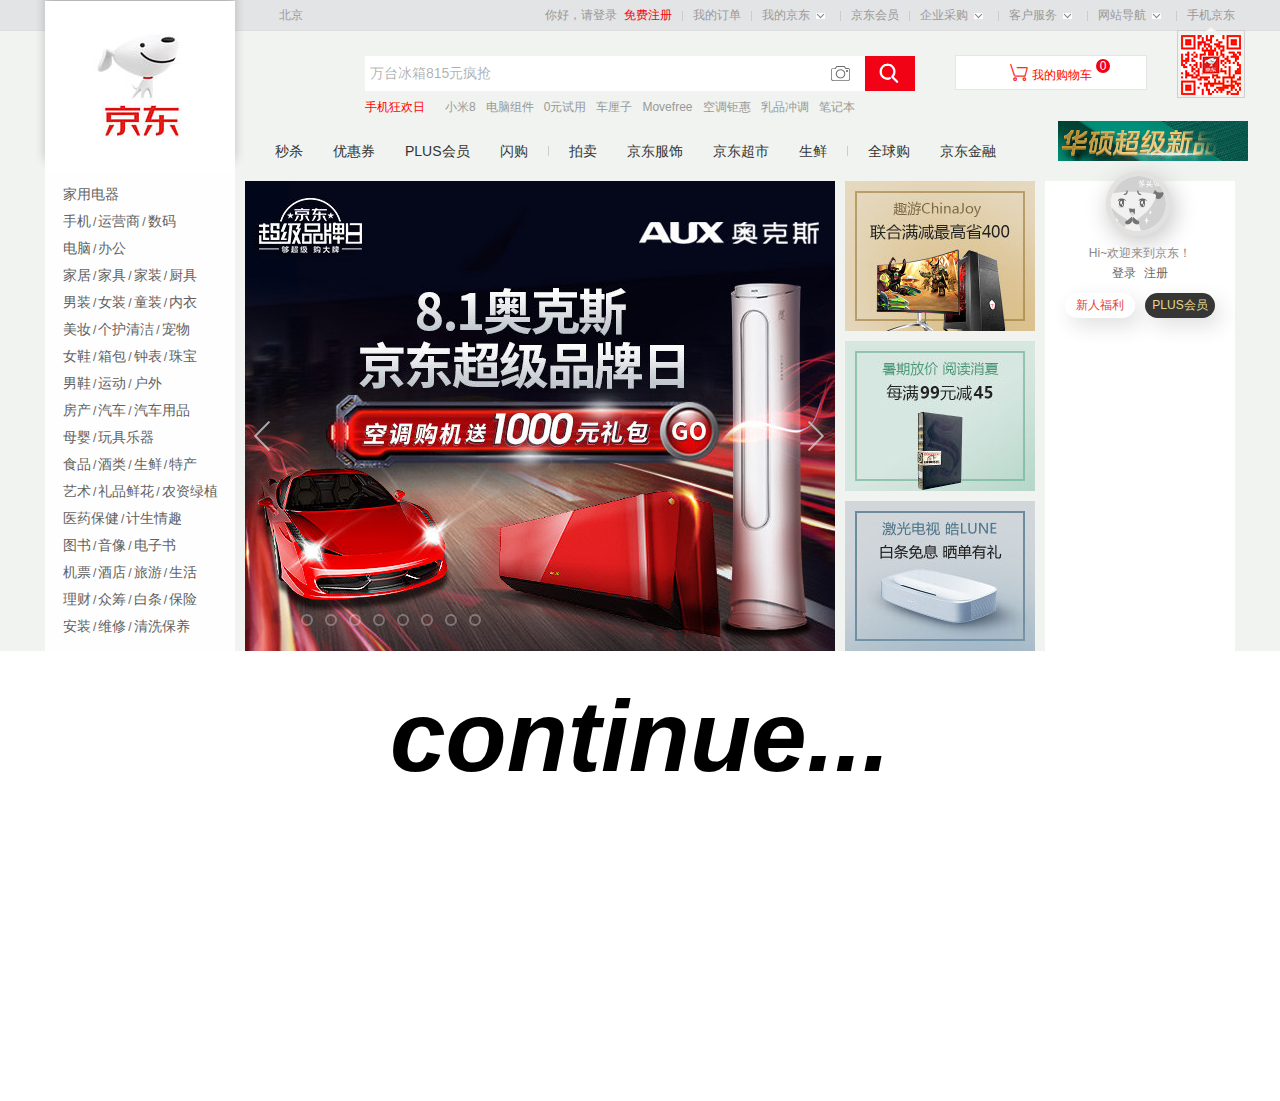
==== jingdong/index.html @ 3702261d "用自己的方式实现了京东首页的静态页面，有待优化重构，接下来补充JS达到动态效果。" ====
<!DOCTYPE html>
<html lang="en">
<head>
    <meta charset="UTF-8">
    <title>京东商城</title>
    <link rel="stylesheet" href="css/index.css">
</head>
<body>

<div id="shortcut">
    <div class="w">
        <ul class="fl">
            <li>
                <div class="address">
                    <a href="">北京</a>
                </div>
            </li>
        </ul>
        <ul class="fr">
            <li><a href="login.html">你好，请登录</a>&nbsp;&nbsp;<a href="" style="color: #f10215;">免费注册</a></li>
            <li class="spacer"></li>
            <li><a href="">我的订单</a></li>
            <li class="spacer"></li>
            <li><a href="">我的京东</a><i></i></li>
            <li class="spacer"></li>
            <li><a href="">京东会员</a></li>
            <li class="spacer"></li>
            <li><a href="">企业采购</a><i></i></li>
            <li class="spacer"></li>
            <li>客户服务<i></i></li>
            <li class="spacer"></li>
            <li>网站导航<i></i></li>
            <li class="spacer"></li>
            <li>手机京东</li>
            <div class="phone">
                <div class="mobile"></div>
            </div>
        </ul>
    </div>
</div>

<div id="header">
    <div class="w">
        <div id="logo"><a href="https://www.jd.com" class="logo"></a></div>
        <div class="search">
            <div class="form">
                <input type="text" placeholder="万台冰箱815元疯抢" id="form-text">
                <button id="form-img"></button>
                <button id="form-btn"><i class="iconfont">&#xe6ac;</i></button>
            </div>
            <div class="mini-car">
                <i class="iconfont" style="color: red">&#xe698;</i>
                <a href="">我的购物车</a>
                <i class="car-num">0</i>
            </div>
        </div>
        <div class="hot-words">
            <a href="">手机狂欢日</a>&nbsp;&nbsp;&nbsp;&nbsp;&nbsp;
            <a href="">小米8</a>&nbsp;&nbsp;
            <a href="">电脑组件</a>&nbsp;&nbsp;
            <a href="">0元试用</a>&nbsp;&nbsp;
            <a href="">车厘子</a>&nbsp;&nbsp;
            <a href="">Movefree</a>&nbsp;&nbsp;
            <a href="">空调钜惠</a>&nbsp;&nbsp;
            <a href="">乳品冲调</a>&nbsp;&nbsp;
            <a href="">笔记本</a>&nbsp;&nbsp;
        </div>
        <div class="navitems">
            <ul class="navitems-group">
                <li><a target="_blank" href="//miaosha.jd.com/">秒杀</a></li>
                <li><a target="_blank" href="//a.jd.com/">优惠券</a></li>
                <li><a target="_blank" href="//plus.jd.com/index?flow_system=appicon&amp;flow_entrance=appicon11&amp;flow_channel=pc">PLUS会员</a></li>
                <li><a target="_blank" href="//red.jd.com/">闪购</a></li>
            </ul>
            <div class="spacer"></div>
            <ul class="navitems-group">
                <li><a target="_blank" href="//paimai.jd.com/">拍卖</a></li>
                <li><a target="_blank" href="//channel.jd.com/fashion.html">京东服饰</a></li>
                <li><a target="_blank" href="//chaoshi.jd.com/">京东超市</a></li>
                <li><a target="_blank" href="//fresh.jd.com/">生鲜</a></li>
            </ul>
            <div class="spacer"></div>
            <ul class="navitems-group">
                <li><a target="_blank" href="//www.jd.hk/">全球购</a></li>
                <li><a target="_blank" href="//jr.jd.com/">京东金融</a></li>
            </ul>
        </div>
        <div id="nav-ad">
            <a href=""></a>
        </div>
    </div>
</div>

<div id="fs">
    <div class="w fs-inner">
        <div class="menu">
            <ul class="cate_menu">
                <li>
                    <a>家用电器</a>
                </li>
                <li>
                    <a>手机</a>
                    <span class="cate_menu_line">/</span><a>运营商</a>
                    <span class="cate_menu_line">/</span><a>数码</a>
                </li>
                <li>
                    <a>电脑</a>
                    <span class="cate_menu_line">/</span><a href="">办公</a>
                </li>
                <li>
                    <a>家居</a>
                    <span class="cate_menu_line">/</span><a>家具</a>
                    <span class="cate_menu_line">/</span><a>家装</a>
                    <span class="cate_menu_line">/</span><a>厨具</a>
                </li>
                <li>
                    <a>男装</a>
                    <span class="cate_menu_line">/</span><a href="">女装</a>
                    <span class="cate_menu_line">/</span><a href="">童装</a>
                    <span class="cate_menu_line">/</span><a href="">内衣</a>
                </li>
                <li>
                    <a href="">美妆</a>
                    <span class="cate_menu_line">/</span><a>个护清洁</a>
                    <span class="cate_menu_line">/</span><a>宠物</a>
                </li>
                <li>
                    <a href="">女鞋</a>
                    <span class="cate_menu_line">/</span><a href="">箱包</a>
                    <span class="cate_menu_line">/</span><a href="">钟表</a>
                    <span class="cate_menu_line">/</span><a href="">珠宝</a>
                </li>
                <li>
                    <a>男鞋</a>
                    <span class="cate_menu_line">/</span> <a >运动</a>
                    <span class="cate_menu_line">/</span> <a >户外</a>
                </li>
                <li>
                    <a >房产</a>
                    <span class="cate_menu_line">/</span><a >汽车</a>
                    <span class="cate_menu_line">/</span><a >汽车用品</a>
                </li>
                <li>
                    <a>母婴</a>
                    <span class="cate_menu_line">/</span><a >玩具乐器</a>
                </li>
                <li>
                    <a>食品</a>
                    <span class="cate_menu_line">/</span><a >酒类</a>
                    <span class="cate_menu_line">/</span><a >生鲜</a>
                    <span class="cate_menu_line">/</span><a >特产</a>
                </li>
                <li>
                    <a>艺术</a>
                    <span class="cate_menu_line">/</span><a>礼品鲜花</a>
                    <span class="cate_menu_line">/</span><a>农资绿植</a>
                </li>
                <li>
                    <a>医药保健</a>
                    <span class="cate_menu_line">/</span><a>计生情趣</a>
                </li>
                <li>
                    <a>图书</a>
                    <span class="cate_menu_line">/</span><a>音像</a>
                    <span class="cate_menu_line">/</span><a>电子书</a>
                </li>
                <li>
                    <a>机票</a>
                    <span class="cate_menu_line">/</span><a>酒店</a>
                    <span class="cate_menu_line">/</span><a>旅游</a>
                    <span class="cate_menu_line">/</span><a>生活</a>
                </li>
                <li>
                    <a href="">理财</a>
                    <span class="cate_menu_line">/</span><a>众筹</a>
                    <span class="cate_menu_line">/</span><a>白条</a>
                    <span class="cate_menu_line">/</span><a>保险</a>
                </li>
                <li>
                    <a href="">安装</a>
                    <span class="cate_menu_line">/</span><a href="">维修</a>
                    <span class="cate_menu_line">/</span><a href="">清洗保养</a>
                </li>
            </ul>
        </div>

        <div class="slider">
              <a href="">
               <img src="img/slider-bg1.jpg" alt="">
               </a>
            <div class="si-top">
                <a href="" class="sit-left"></a>
                <a href="" class="sit-right"></a>
            </div>
            <div class="si-bottom">
                <ul>
                    <li><a href=""></a></li>
                    <li><a href=""></a></li>
                    <li><a href=""></a></li>
                    <li><a href=""></a></li>
                    <li><a href=""></a></li>
                    <li><a href=""></a></li>
                    <li><a href=""></a></li>
                    <li><a href=""></a></li>
                </ul>
            </div>
        </div>

        <div class="rec">
                <a href=""><img src="img/img1.jpg" alt=""></a>
                <a href=""><img src="img/img2.jpg" alt=""></a>
                <a href=""><img src="img/img3.jpg" alt=""></a>
        </div>

        <div class="fs-right">
            <div class="user">
                <div class="user_img">
                    <a href=""><img src="img/no_login.jpg" alt=""></a>
                </div>
                <div class="user_tip">
                    <p>Hi~欢迎来到京东！</p>
                    <p>
                        <a href="">登录</a>
                        <a href="">注册</a>
                    </p>
                </div>
                <div class="user_profit">
                    <a href="">新人福利</a>
                    <a href="">PLUS会员</a>
                </div>
            </div>
            <div>
                <div></div>
                <div></div>
            </div>
            <div></div>
        </div>
    </div>
</div>

<div class="container">
    <div class="w">
        <p>continue...</p>
    </div>
</div>

</body>
</html>
---- jingdong/css/index.css ----
/*global start*/
*{
    margin: 0;
    padding: 0;
}
body{
    -webkit-font-smoothing: antialiased;
    background-color: #f0f3ef;
    font: 12px/1.5 Microsoft YaHei,tahoma,arial,Hiragino Sans GB,\\5b8b\4f53,sans-serif;
}
.w{
    margin:0 auto;
    width: 1190px;
}
.clearfix:after{
    content: "";
    clear: both;
    display: block;
}
@font-face {
    font-family: 'iconfont';
    src: url('../font/iconfont.eot');
    src: url('../font/iconfont.eot?#iefix') format('embedded-opentype'),
    url('../font/iconfont.woff') format('woff'),
    url('../font/iconfont.ttf') format('truetype'),
    url('../font/iconfont.svg#iconfont') format('svg');
}
.iconfont{
    font-family:"iconfont" !important;
    font-size:18px;font-style:normal;
    -webkit-font-smoothing: antialiased;
    -webkit-text-stroke-width: 0.2px;
    -moz-osx-font-smoothing: grayscale;
}
/*global end*/

/*shortcut start*/
#shortcut {
    border-bottom: 1px solid #ddd;
    background-color: #e3e4e5;
}
#shortcut .fl{
    float: left;
}
#shortcut .fl a{
    display: block;
    float: right;
}
#shortcut .fr{
    float: right;
}
#shortcut li{
    list-style: none;
    float: left;
}
#shortcut li.spacer {
    overflow: hidden;
    margin: 11px 10px 0;
    width: 1px;
    height: 10px;
    background-color: #ccc;
}
#shortcut .w {
    position: relative;
    height: 30px;
    line-height: 30px;
    color: #999;
}
#shortcut .fr i{
    float: right;
    display: block;
    margin:10px 5px 0 5px;
    width: 10px ;
    height: 10px;
    background: url("../img/input-icon.png") -103px -98px #e3e4e5;
}
#shortcut a {
    display: inline-block;
    text-decoration: none;
    color: #999;
}
#shortcut a:hover{
    color: red;
}
#shortcut .address{
    width: 258px;
}
#shortcut .phone{
    position: absolute;
    right: -10px;
    top: 30px;
    width: 66px;
    height: 66px;
    border: 1px solid #cfcfcf;
}
#shortcut .phone:before{
    content: "";
    position: absolute;
    display: block;
    top: -9px;
    left: 50%;
    margin-left: -5px;
    width: 0;
    height: 0;
    line-height: 0;
    font-size: 0;
    border-width: 5px;
    border-style: solid;
    border-color: #e4e4e4 #e4e4e4 #f6f6f6;
}
#shortcut .phone .mobile{
    margin: 4px auto;
    width: 60px;
    height: 60px;
    background: #f6f6f6 url(../img/mobile_qrcode.png) 50% no-repeat;
}
/*shortcut end*/

/*header start*/
#header .w{
    position: relative;
    height: 140px;
}
#header #logo{
    position: absolute;
    top: -30px;
    width: 190px;
    height: 170px;
    box-shadow: 0 -12px 10px rgba(0,0,0,.2);
    background-color: #fff;
    border-bottom: 1px solid #ededed;
}
#header #logo .logo{
    background-repeat: no-repeat;
    background-position: 0 0;
    overflow: hidden;
    display: block;
    width: 190px;
    height: 170px;
    background-image: url(../img/sprite.head.png);
    font-size: 0;
}

#header .search{
    height: 60px;
}
#header input{
    outline: none;
}
#header button{
    outline: none;
}
#header .form input::-webkit-input-placeholder{
    color: rgba(41, 44, 39, 0.38);
}
#header .form{
    position: absolute;
    left: 320px;
    top: 25px;
    width: 550px;
    height: 35px;
}
#header .form #form-text{
    display: block;
    left: 0;
    padding: 4px 44px 4px 4px;
    width: 450px;
    height: 25px;
    border: 1px solid transparent;
    line-height: 25px;
    font-size: 14px;
}
#header .form #form-img{
    display: block;
    position: absolute;
    border: 0;
    top:10px;
    right: 60px;
    width: 24px;
    height: 20px;
    background: url(../img/sprite-photo-search.png) no-repeat;
    cursor: pointer;
}
#header .form #form-btn{
    display: block;
    position: absolute;
    top: 0;
    border-radius: 0;
    right: 0;
    width: 50px;
    height: 35px;
    line-height: 35px;
    border: none;
    background-color: #f10215;
    font-size: 20px;
    font-weight: 700;
    color: #fff;
    cursor: pointer;
}
#header .form i{
    display: block;
    position: absolute;
    left: 15px;
    top: 0;
}
#header .mini-car{
    width: 190px;
    height: 33px;
    position: absolute;
    right: 88px;
    top: 24px;
    background-color: #fff;
    text-align: center;
    line-height: 33px;
    border: 1px solid rgba(0,0,0,0.1);
}
#header .mini-car a{
    color: red;
    text-decoration: none;
}
#header .mini-car .car-num{
    display: block;
    height: 12px;
    width: 12px;
    background-color: #f10215;
    -moz-border-radius: 7px;
    border-radius: 7px;
    min-width: 12px;
    text-align: center;
    padding: 1px;
    font-size: 12px;
    line-height: 12px;
    color: #fff;
    position: absolute;
    top: 3px;
    right: 36px;
    font-style: normal;
}

#header .hot-words{
    position: relative;
    width: 550px;
    height: 20px;
    margin: 7px auto;
}
#header .hot-words a{
    text-decoration: none;
    color: #999;
}
#header .hot-words a:first-child{
    color: red;
}

#header .navitems{
    overflow: hidden;
    position: absolute;
    left: 200px;
    bottom: 0;
    width: 790px;
    height: 40px;
    padding-top: 17px;
}
#header .navitems a{
    text-decoration: none;
    color: #333;
    position: relative;
    display: block;
    height: 40px;
    line-height: 40px;
    font-size: 14px;
}
#header .navitems a:hover{
    color: red;
}
#header  .navitems-group{
    float: left;
}
#header  .navitems-group li{
    list-style: none;
    float: left;
    margin-left: 30px;
}
#header .navitems .spacer{
    float: left;
    overflow: hidden;
    margin-top: 15px;
    margin-left: 20px;
    margin-right: -10px;
    width: 1px;
    height: 10px;
    background-color: #ccc;
}


#header #nav-ad{
    position: absolute;
    right: -13px;
    bottom: 10px;
    width: 190px;
    height: 40px;

}
#header #nav-ad a{
    display: block;
    width: 190px;
    height: 40px;
    background: url("../img/nav-ad.gif") center no-repeat;
    text-decoration: none;
}

#fs .fs-inner{
    position: relative;
    height: 480px;
    background-color: #f0f3ef;
}
#fs .menu{
    float: left;
    overflow: hidden;
    padding: 10px 0;
    height: 460px;
    width: 190px;
    background-color: #fefefe;
    color: #636363;
}
#fs .menu li{
    overflow: hidden;
    padding-left: 18px;
    height: 27px;
    line-height: 27px;
    font-size: 0;
    list-style: none;
}
#fs .menu a{
    display: inline-block;
    text-decoration: none;
    font-size: 14px;
    color: #626262;
}
#fs .menu a:hover{
    color: red;
}
#fs .cate_menu_line {
    padding: 0 2px;
    font-size: 12px;
}

#fs .slider{
    float: left;
    height: 480px;
    width: 590px;
    top:0;
    left: 0;
    margin: 10px 10px 0 10px;
}
#fs  .si-top{
    position: absolute;
    top: 265px;
    left: 200px;
    height: 70px;
    margin-top:-35px;
    width: 590px;
}
#fs .si-top a{
    display: block;
    width: 41px;
    height: 69px;
    background-image: url("../img/icon-slides.png");
    position: absolute;
    background-position: -85px 0;
}
#fs .si-top a:last-child{
    right: 0;
    background-position: -125px 0;
}
#fs .si-top .sit-left:hover{
    background-position: 0 0;
}
#fs .si-top .sit-right:hover{
    background-position: -42px 0;
}
#fs .si-bottom{
    position:absolute;
    bottom: 25px;
    left: 250px;
}
#fs .si-bottom li{
    float: left;
    list-style: none;
    bottom: 10px;
    left: 10px;
}
#fs .si-bottom a{
    display: block;
    width: 8px;
    height: 8px;
    margin: 0 6px;
    border-radius: 50%;
    border: 2px solid #fff;
    border-color: rgba(255,255,255,0.3);
    background: rgba(0,0,0,0);
}
#fs .si-bottom a:hover{
    background-color: white;
    border-color: rgba(0,0,0,0.4);
}

#fs .rec{
    float: left;
    width: 190px;
    height: 470px;
}
#fs .rec a{
    text-decoration: none;
    display: block;
    width: 190px;
    height:150px;
    margin: 10px 0;
}

#fs .fs-right{
    float: left;
    width: 190px;
    height: 470px;
    margin-left: 10px;
    margin-top: 10px;
    background: #ffffff;
}
#fs .fs-right .user{
    position: relative;
    padding-top: 62px;
    height: 78px;
    text-align: center;
}
#fs .user .user_img{
    position: absolute;
    left: 50%;
    top: -10px;
    margin-left: -34px;
    width: 65px;
    height: 65px;
}
#fs .user_img a{
    display: block;
    text-decoration: none;
    width: 55px;
    height: 55px;
    border: 5px solid #e3e1df;
    -moz-border-radius: 50%;
    border-radius: 50%;
    overflow: hidden;
    -webkit-box-shadow: 3px 6px 25px #c3c3c3;
    -moz-box-shadow: 3px 6px 25px #c3c3c3;
    box-shadow: 3px 6px 25px #c3c3c3;
    background-color: white;
}
#fs .user_img img {
    display: block;
    width: 55px;
    height: 55px;
}
#fs .user_tip{
    padding: 0 10px;
}
#fs .user_tip p{
    display: block;
    overflow: hidden;
    line-height: 20px;
    width: 100%;
    white-space: nowrap;
    -o-text-overflow: ellipsis;
    text-overflow: ellipsis;
    color: #888;
}
#fs .user_tip a{
    text-decoration: none;
    display: inline-block;
    padding: 0 2px;
    color: #666;
}
#fs .user_tip a:hover{
    color: red;
}

#fs .user_profit{
    margin-top: 10px;
    height: 25px;
    font-size: 0;
}
#fs .user_profit a{
    text-decoration: none;
}
#fs .user_profit a:first-child{
    display: inline-block;
    margin: 0 5px;
    width: 70px;
    height: 25px;
    line-height: 25px;
    font-size: 12px;
    text-align: center;
    color: #e43f3b;
    -moz-border-radius: 13px;
    border-radius: 13px;
    -webkit-box-shadow: 6px 8px 20px rgba(45,45,45,.15);
    -moz-box-shadow: 6px 8px 20px rgba(45,45,45,.15);
    box-shadow: 6px 8px 20px rgba(45,45,45,.15);
    -webkit-transition: background .3s ease,color .3s ease;
    -o-transition: background .3s ease,color .3s ease;
    -moz-transition: background .3s ease,color .3s ease;
    transition: background .3s ease,color .3s ease;
}
#fs .user_profit a:last-child{
    background: #363634;
    color: #e5d790;
    display: inline-block;
    margin: 0 5px;
    width: 70px;
    height: 25px;
    line-height: 25px;
    font-size: 12px;
    text-align: center;
    -moz-border-radius: 13px;
    border-radius: 13px;
    -webkit-box-shadow: 6px 8px 20px rgba(45,45,45,.15);
    -moz-box-shadow: 6px 8px 20px rgba(45,45,45,.15);
    box-shadow: 6px 8px 20px rgba(45,45,45,.15);
    -webkit-transition: background .3s ease,color .3s ease;
    -o-transition: background .3s ease,color .3s ease;
    -moz-transition: background .3s ease,color .3s ease;
    transition: background .3s ease,color .3s ease;
}
/*header end*/

/*container start*/
.container{
    height: 450px;
    background: #ffffff;
}
.container p{
    display: block;
    font-size: 100px;
    font-weight: bold;
    font-style: italic;
    text-align: center;
}

/*container end*/
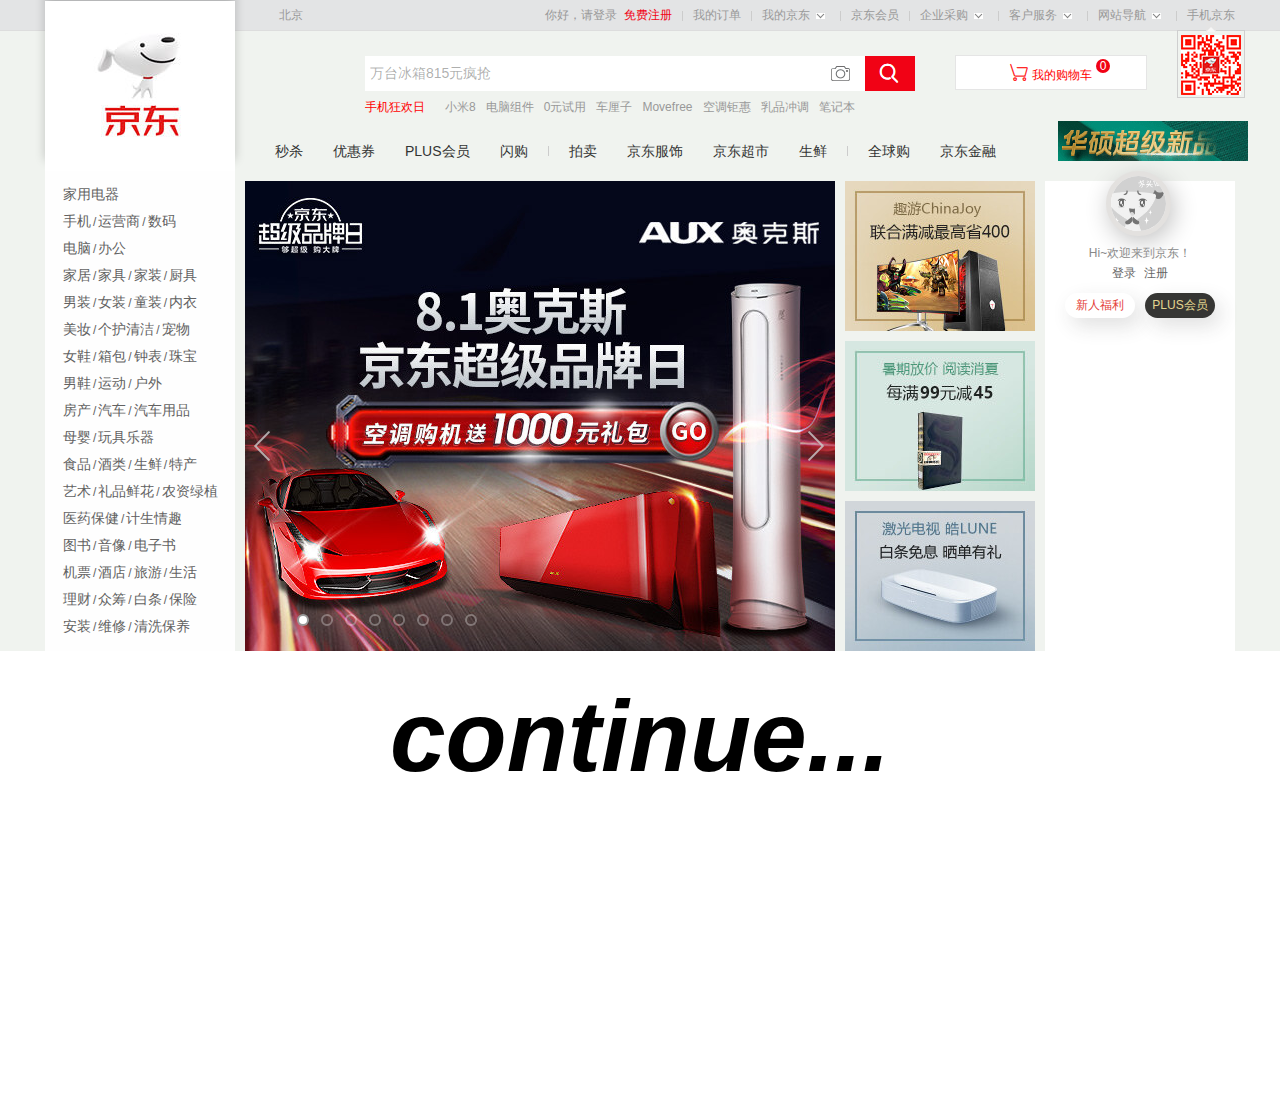
==== commit 3ef69807: "小小改动，实现无缝滚动轮播图。" ====
--- a/jingdong/index.html
+++ b/jingdong/index.html
@@ -95,13 +95,15 @@
     <div class="w fs-inner">
         <div class="menu">
             <ul class="cate_menu">
-                <li>
+                <li class="it1">
                     <a>家用电器</a>
-                </li>
-                <li>
+                    <div class="list-item1" style="font-size: 40px">家用电器</div>
+                </li>
+                <li class="it2">
                     <a>手机</a>
                     <span class="cate_menu_line">/</span><a>运营商</a>
                     <span class="cate_menu_line">/</span><a>数码</a>
+                    <div class="list-item2" style="font-size: 40px">手机/运营商/数码</div>
                 </li>
                 <li>
                     <a>电脑</a>
@@ -185,24 +187,34 @@
         </div>
 
         <div class="slider">
-              <a href="">
-               <img src="img/slider-bg1.jpg" alt="">
-               </a>
+            <div id="box">
+            <ul class="list">
+            <li><img src="img/01.jpg" alt=""></li>
+            <li><img src="img/02.jpg" alt=""></li>
+            <li><img src="img/03.jpg" alt=""></li>
+            <li><img src="img/04.jpg" alt=""></li>
+            <li><img src="img/05.jpg" alt=""></li>
+            <li><img src="img/06.jpg" alt=""></li>
+            <li><img src="img/07.jpg" alt=""></li>
+            <li><img src="img/08.jpg" alt=""></li>
+            <li><img src="img/01.jpg" alt=""></li>
+            </ul>
             <div class="si-top">
-                <a href="" class="sit-left"></a>
-                <a href="" class="sit-right"></a>
+                <li class="sit-left"></li>
+                <li class="sit-right"></li>
             </div>
             <div class="si-bottom">
-                <ul>
-                    <li><a href=""></a></li>
-                    <li><a href=""></a></li>
-                    <li><a href=""></a></li>
-                    <li><a href=""></a></li>
-                    <li><a href=""></a></li>
-                    <li><a href=""></a></li>
-                    <li><a href=""></a></li>
-                    <li><a href=""></a></li>
+                <ul class="count">
+                    <li class="active"></li>
+                    <li class=""></li>
+                    <li class=""></li>
+                    <li class=""></li>
+                    <li class=""></li>
+                    <li class=""></li>
+                    <li class=""></li>
+                    <li class=""></li>
                 </ul>
+            </div>
             </div>
         </div>
 
@@ -245,4 +257,8 @@
 </div>
 
 </body>
+<script type="text/javascript" src="./js/indexJs.js"></script>
+<script>
+
+</script>
 </html>--- a/jingdong/css/index.css
+++ b/jingdong/css/index.css
@@ -330,6 +330,43 @@
     font-size: 0;
     list-style: none;
 }
+#fs  .cate_menu li:hover{
+    background-color: rgba(0, 0, 0, 0.1);
+}
+#fs  .cate_menu .it1:hover .list-item1{
+    display: block;
+}
+#fs .cate_menu .list-item1{
+    background: #fff;
+    position: absolute;
+    left:190px;
+    top: 10px;
+    height: 480px;
+    width: 1000px;
+    border-top:1px solid #e0e0e0;
+    box-shadow: 0px 8px 16px rgba(0,0,0,0.18);
+    z-index: 10;
+    font-family: "Arial Black";
+    color: #4f4e56;
+    display: none;
+}
+#fs  .cate_menu .it2:hover .list-item2{
+    display: block;
+}
+#fs .cate_menu .list-item2{
+    background: #fff;
+    position: absolute;
+    left:190px;
+    top: 10px;
+    height: 480px;
+    width: 1000px;
+    border-top:1px solid #e0e0e0;
+    box-shadow: 0px 8px 16px rgba(0,0,0,0.18);
+    z-index: 10;
+    font-family: "Arial Black";
+    color: #4f4e56;
+    display: none;
+}
 #fs .menu a{
     display: inline-block;
     text-decoration: none;
@@ -351,24 +388,44 @@
     top:0;
     left: 0;
     margin: 10px 10px 0 10px;
+    overflow: hidden;
+}
+#fs .slider #box{
+    position: relative;
+    width: 590px;
+    height: 470px;
+}
+.slider ul{
+    list-style: none;
+}
+.slider .list {
+    position: absolute;
+    list-style: none;
+    width: 5310px;
+    height: 470px;
+}
+.slider .list li{
+    float: left;
+    width: 590px;
+    height: 470px;
 }
 #fs  .si-top{
     position: absolute;
     top: 265px;
-    left: 200px;
     height: 70px;
     margin-top:-35px;
     width: 590px;
 }
-#fs .si-top a{
+#fs .si-top li{
     display: block;
     width: 41px;
     height: 69px;
     background-image: url("../img/icon-slides.png");
     position: absolute;
     background-position: -85px 0;
-}
-#fs .si-top a:last-child{
+    cursor: pointer;
+}
+#fs .si-top li:last-child{
     right: 0;
     background-position: -125px 0;
 }
@@ -381,7 +438,7 @@
 #fs .si-bottom{
     position:absolute;
     bottom: 25px;
-    left: 250px;
+    left: 46px;
 }
 #fs .si-bottom li{
     float: left;
@@ -389,7 +446,7 @@
     bottom: 10px;
     left: 10px;
 }
-#fs .si-bottom a{
+#fs .si-bottom li{
     display: block;
     width: 8px;
     height: 8px;
@@ -399,7 +456,7 @@
     border-color: rgba(255,255,255,0.3);
     background: rgba(0,0,0,0);
 }
-#fs .si-bottom a:hover{
+#fs .si-bottom li.active{
     background-color: white;
     border-color: rgba(0,0,0,0.4);
 }
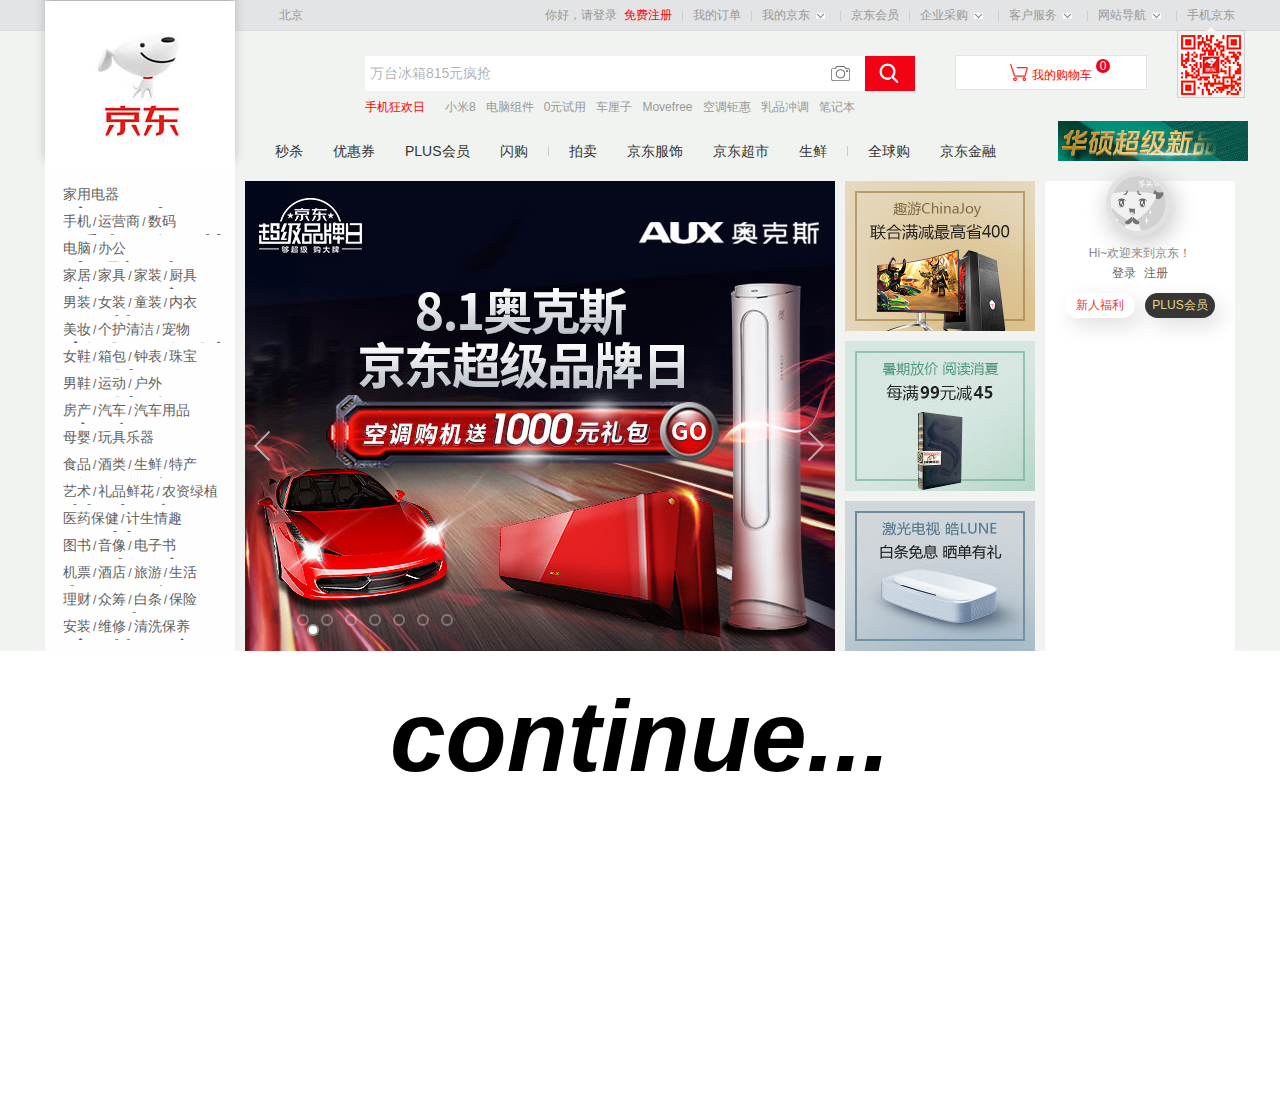
==== commit 19c272d8: "小小改动,修改左侧导航栏。" ====
--- a/jingdong/index.html
+++ b/jingdong/index.html
@@ -95,93 +95,108 @@
     <div class="w fs-inner">
         <div class="menu">
             <ul class="cate_menu">
-                <li class="it1">
+                <li class="item">
                     <a>家用电器</a>
-                    <div class="list-item1" style="font-size: 40px">家用电器</div>
-                </li>
-                <li class="it2">
+                    <div style="font-size: 40px">家用电器</div>
+                </li>
+                <li class="item">
                     <a>手机</a>
                     <span class="cate_menu_line">/</span><a>运营商</a>
                     <span class="cate_menu_line">/</span><a>数码</a>
-                    <div class="list-item2" style="font-size: 40px">手机/运营商/数码</div>
-                </li>
-                <li>
+                    <div  style="font-size: 40px">手机/运营商/数码</div>
+                </li>
+                <li class="item">
                     <a>电脑</a>
                     <span class="cate_menu_line">/</span><a href="">办公</a>
-                </li>
-                <li>
+                    <div  style="font-size: 40px">电脑/办公/</div>
+                </li>
+                <li class="item">
                     <a>家居</a>
                     <span class="cate_menu_line">/</span><a>家具</a>
                     <span class="cate_menu_line">/</span><a>家装</a>
                     <span class="cate_menu_line">/</span><a>厨具</a>
-                </li>
-                <li>
+                    <div  style="font-size: 40px">家居/家具/家装/厨具</div>
+                </li>
+                <li class="item">
                     <a>男装</a>
                     <span class="cate_menu_line">/</span><a href="">女装</a>
                     <span class="cate_menu_line">/</span><a href="">童装</a>
                     <span class="cate_menu_line">/</span><a href="">内衣</a>
-                </li>
-                <li>
+                    <div  style="font-size: 40px">男装/女装/童鞋/内衣</div>
+                </li>
+                <li class="item">
                     <a href="">美妆</a>
                     <span class="cate_menu_line">/</span><a>个护清洁</a>
                     <span class="cate_menu_line">/</span><a>宠物</a>
-                </li>
-                <li>
+                    <div  style="font-size: 40px">美妆/个护清洁/宠物</div>
+                </li>
+                <li class="item">
                     <a href="">女鞋</a>
                     <span class="cate_menu_line">/</span><a href="">箱包</a>
                     <span class="cate_menu_line">/</span><a href="">钟表</a>
                     <span class="cate_menu_line">/</span><a href="">珠宝</a>
-                </li>
-                <li>
+                    <div  style="font-size: 40px">女鞋/箱包/钟表/珠宝</div>
+                </li>
+                <li class="item">
                     <a>男鞋</a>
                     <span class="cate_menu_line">/</span> <a >运动</a>
                     <span class="cate_menu_line">/</span> <a >户外</a>
-                </li>
-                <li>
+                    <div  style="font-size: 40px">男鞋/运动/户外</div>
+                </li>
+                <li class="item">
                     <a >房产</a>
                     <span class="cate_menu_line">/</span><a >汽车</a>
                     <span class="cate_menu_line">/</span><a >汽车用品</a>
-                </li>
-                <li>
+                    <div  style="font-size: 40px">房产/汽车/汽车用品</div>
+                </li>
+                <li class="item">
                     <a>母婴</a>
                     <span class="cate_menu_line">/</span><a >玩具乐器</a>
-                </li>
-                <li>
+                    <div  style="font-size: 40px">母婴/玩具乐器</div>
+                </li>
+                <li class="item">
                     <a>食品</a>
                     <span class="cate_menu_line">/</span><a >酒类</a>
                     <span class="cate_menu_line">/</span><a >生鲜</a>
                     <span class="cate_menu_line">/</span><a >特产</a>
-                </li>
-                <li>
+                    <div  style="font-size: 40px">食品/酒类/生鲜/特产</div>
+                </li>
+                <li class="item">
                     <a>艺术</a>
                     <span class="cate_menu_line">/</span><a>礼品鲜花</a>
                     <span class="cate_menu_line">/</span><a>农资绿植</a>
-                </li>
-                <li>
+                    <div  style="font-size: 40px">艺术/礼品鲜花/农资绿植</div>
+                </li>
+                <li class="item">
                     <a>医药保健</a>
                     <span class="cate_menu_line">/</span><a>计生情趣</a>
-                </li>
-                <li>
+                    <div  style="font-size: 40px">医药保健/计生情趣</div>
+                </li>
+                <li class="item">
                     <a>图书</a>
                     <span class="cate_menu_line">/</span><a>音像</a>
                     <span class="cate_menu_line">/</span><a>电子书</a>
-                </li>
-                <li>
+                    <div  style="font-size: 40px">图书/音像/电子书</div>
+                </li>
+                <li class="item">
                     <a>机票</a>
                     <span class="cate_menu_line">/</span><a>酒店</a>
                     <span class="cate_menu_line">/</span><a>旅游</a>
                     <span class="cate_menu_line">/</span><a>生活</a>
-                </li>
-                <li>
+                    <div  style="font-size: 40px">机票/酒店/旅游/生活</div>
+                </li>
+                <li class="item">
                     <a href="">理财</a>
                     <span class="cate_menu_line">/</span><a>众筹</a>
                     <span class="cate_menu_line">/</span><a>白条</a>
                     <span class="cate_menu_line">/</span><a>保险</a>
-                </li>
-                <li>
+                    <div  style="font-size: 40px">理财/众筹/白条/保险</div>
+                </li>
+                <li class="item">
                     <a href="">安装</a>
                     <span class="cate_menu_line">/</span><a href="">维修</a>
                     <span class="cate_menu_line">/</span><a href="">清洗保养</a>
+                    <div  style="font-size: 40px">安装/维修/清洗保养</div>
                 </li>
             </ul>
         </div>
@@ -257,8 +272,20 @@
 </div>
 
 </body>
+<script src="./js/jquery-3.3.1.js"></script>
 <script type="text/javascript" src="./js/indexJs.js"></script>
 <script>
+    let $oIn = $(".item");
+    for(let i=0;i<$oIn.length;i++){
+        $oIn.eq(i).hover(
+            function () {
+                $(this).children("div").addClass("active")
+            },
+            function () {
+                $(this).children("div").removeClass("active")
+            }
+        )
+    }
 
 </script>
 </html>--- a/jingdong/css/index.css
+++ b/jingdong/css/index.css
@@ -333,10 +333,8 @@
 #fs  .cate_menu li:hover{
     background-color: rgba(0, 0, 0, 0.1);
 }
-#fs  .cate_menu .it1:hover .list-item1{
-    display: block;
-}
-#fs .cate_menu .list-item1{
+
+.active{
     background: #fff;
     position: absolute;
     left:190px;
@@ -348,25 +346,9 @@
     z-index: 10;
     font-family: "Arial Black";
     color: #4f4e56;
-    display: none;
-}
-#fs  .cate_menu .it2:hover .list-item2{
-    display: block;
-}
-#fs .cate_menu .list-item2{
-    background: #fff;
-    position: absolute;
-    left:190px;
-    top: 10px;
-    height: 480px;
-    width: 1000px;
-    border-top:1px solid #e0e0e0;
-    box-shadow: 0px 8px 16px rgba(0,0,0,0.18);
-    z-index: 10;
-    font-family: "Arial Black";
-    color: #4f4e56;
-    display: none;
-}
+    display: block;
+}
+
 #fs .menu a{
     display: inline-block;
     text-decoration: none;
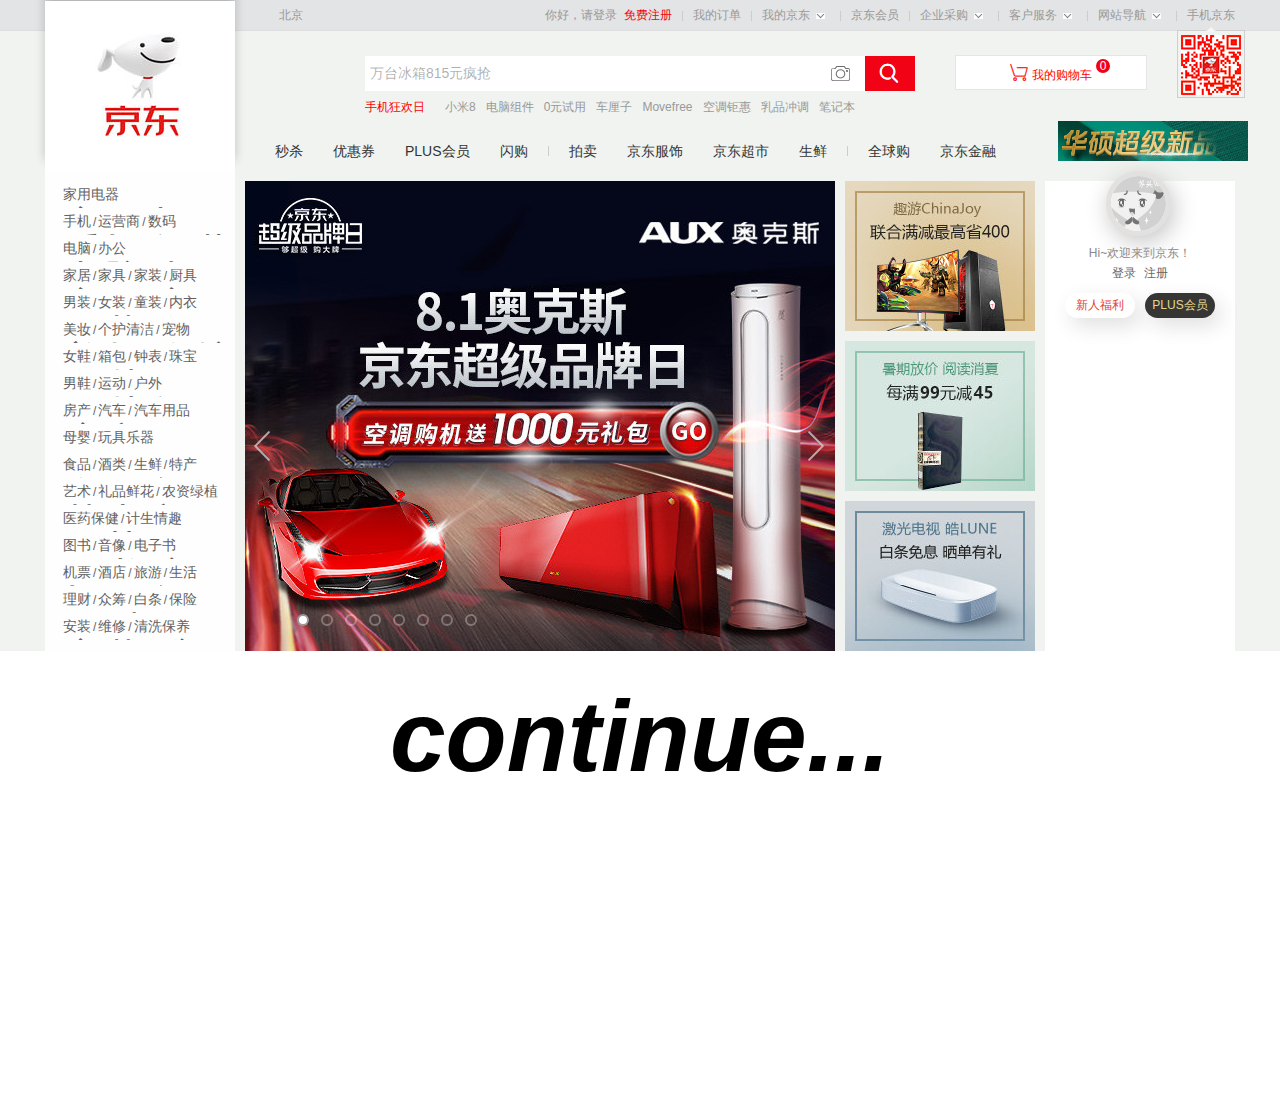
==== commit f16fb0bf: "修改小BUG" ====
--- a/jingdong/index.html
+++ b/jingdong/index.html
@@ -279,10 +279,10 @@
     for(let i=0;i<$oIn.length;i++){
         $oIn.eq(i).hover(
             function () {
-                $(this).children("div").addClass("active")
+                $(this).children("div").addClass("show")
             },
             function () {
-                $(this).children("div").removeClass("active")
+                $(this).children("div").removeClass("show")
             }
         )
     }
--- a/jingdong/css/index.css
+++ b/jingdong/css/index.css
@@ -334,7 +334,7 @@
     background-color: rgba(0, 0, 0, 0.1);
 }
 
-.active{
+.show{
     background: #fff;
     position: absolute;
     left:190px;
